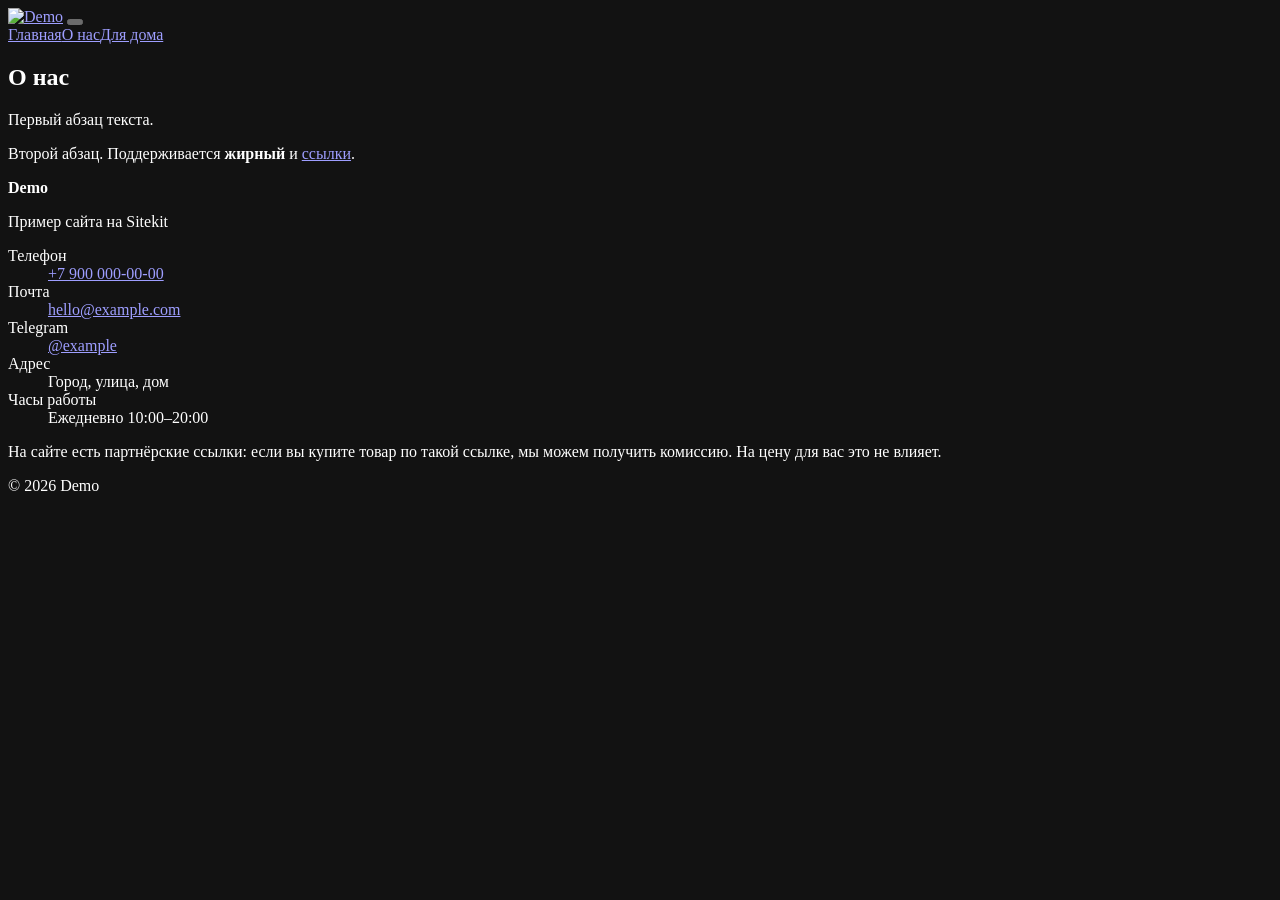
==== about/index.html @ 0d86c10f "Демо-сайт Sitekit для GitHub Pages Co-Authored-By: Claude Opus 5.5 <noreply@anthropic.com>" ====
<!doctype html>
<html lang="ru">
<head>
<meta charset="utf-8">
<meta name="viewport" content="width=device-width, initial-scale=1, viewport-fit=cover">
<title>О нас — Demo</title>
<meta name="description" content="Демонстрационный сайт: показывает все типы блоков шаблона.">
<link rel="canonical" href="https://lightt-code.github.io/obzory-demo/about/">
<meta property="og:type" content="website">
<meta property="og:title" content="О нас — Demo">
<meta property="og:description" content="Демонстрационный сайт: показывает все типы блоков шаблона.">

<link rel="icon" href="/obzory-demo/assets/logo.png">
<link rel="preconnect" href="https://fonts.googleapis.com">
<link rel="preconnect" href="https://fonts.gstatic.com" crossorigin>
<link href="https://fonts.googleapis.com/css2?family=Onest:wght@400;500;600;700;800&display=swap" rel="stylesheet">
<style>:root{--bg:#05070c;--surface:#10141d;--ink:#f3f5fa;--muted:#9aa5ba;--line:#222a39;--accent:#cfe0ff;--accent-ink:#05070c;--radius:18px;--font:"Onest";color-scheme:dark}</style>
<link rel="stylesheet" href="/obzory-demo/style.css">


</head>
<body>
<header class="topbar"><div class="wrap">
  <a class="logo" href="/obzory-demo/"><img class="logo-img" src="/obzory-demo/assets/logo.png" alt="Demo" loading="lazy"></a>
  <button class="burger" id="burger" aria-label="Меню" aria-expanded="false"><span></span><span></span></button>
  <nav class="nav" id="nav"><a href="/obzory-demo/">Главная</a><a href="/obzory-demo/about/" aria-current=page>О нас</a><a href="/obzory-demo/category/dlya-doma/">Для дома</a></nav>
</div></header>
<main>
<section><div class="wrap narrow"><div class="prose"><div class="sec-head"><h1>О нас</h1></div><p>Первый абзац текста.</p>
<p>Второй абзац. Поддерживается <b>жирный</b> и <a href="https://example.com" target="_blank" rel="noopener">ссылки</a>.</p></div></div></section>
</main>
<footer class="footer"><div class="wrap">
  <div><b>Demo</b><p>Пример сайта на Sitekit</p></div>
  <dl class="contacts"><div><dt>Телефон</dt><dd><a href="tel:+79000000000">+7 900 000-00-00</a></dd></div><div><dt>Почта</dt><dd><a href="mailto:hello@example.com">hello@example.com</a></dd></div><div><dt>Telegram</dt><dd><a href="https://t.me/example" rel="noopener">@example</a></dd></div><div><dt>Адрес</dt><dd>Город, улица, дом</dd></div><div><dt>Часы работы</dt><dd>Ежедневно 10:00–20:00</dd></div></dl>
  <p class="copy">На сайте есть партнёрские ссылки: если вы купите товар по такой ссылке, мы можем получить комиссию. На цену для вас это не влияет.</p>
  <p class="copy">© 2026 Demo</p>
</div></footer>
<script src="/obzory-demo/app.js" defer></script>

</body>
</html>
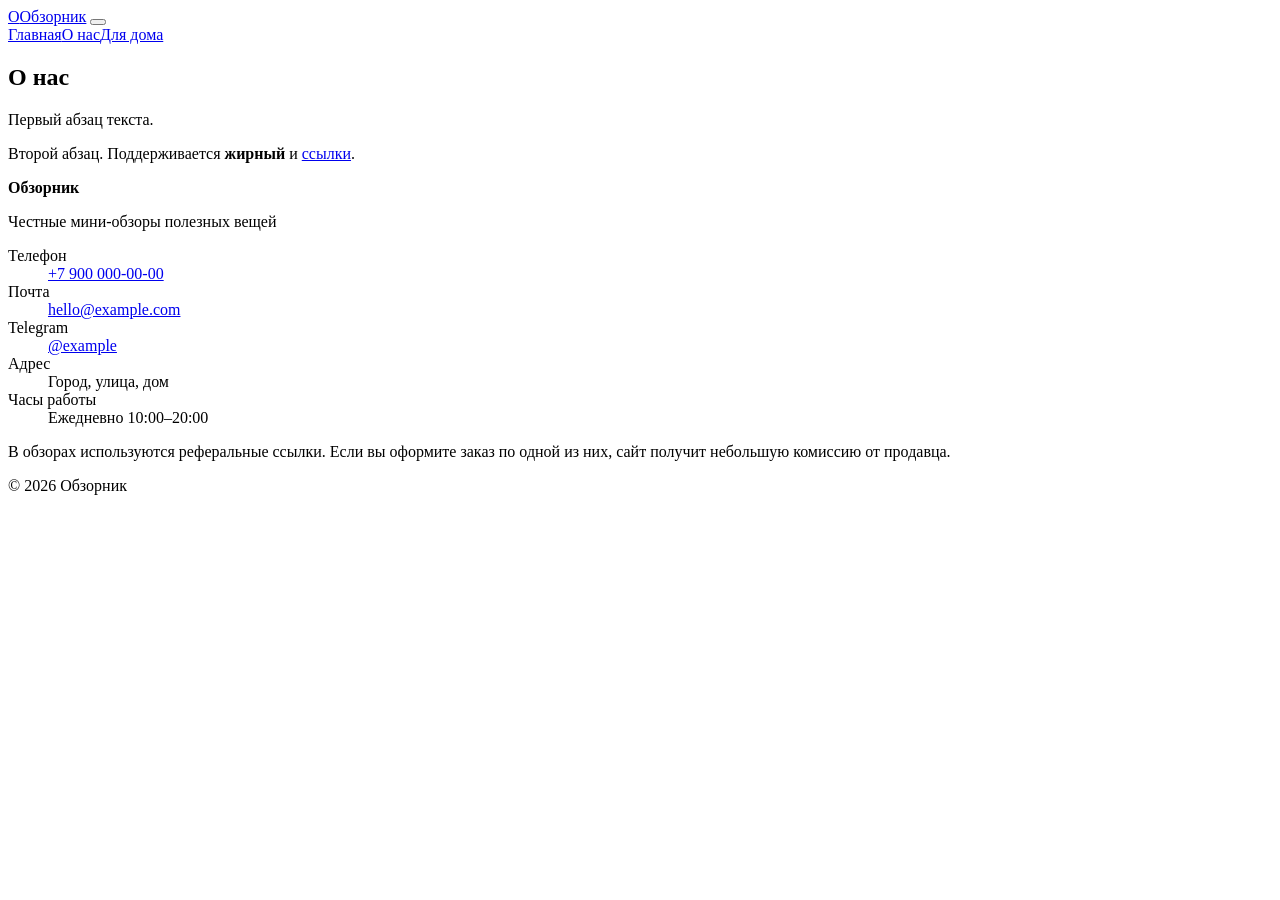
==== commit 64c0554c: "Уникальное оформление сайта, убран чужой логотип Co-Authored-By: Claude Opus 5.5 <noreply@anthropic." ====
--- a/about/index.html
+++ b/about/index.html
@@ -3,25 +3,25 @@
 <head>
 <meta charset="utf-8">
 <meta name="viewport" content="width=device-width, initial-scale=1, viewport-fit=cover">
-<title>О нас — Demo</title>
+<title>О нас — Обзорник</title>
 <meta name="description" content="Демонстрационный сайт: показывает все типы блоков шаблона.">
 <link rel="canonical" href="https://lightt-code.github.io/obzory-demo/about/">
 <meta property="og:type" content="website">
-<meta property="og:title" content="О нас — Demo">
+<meta property="og:title" content="О нас — Обзорник">
 <meta property="og:description" content="Демонстрационный сайт: показывает все типы блоков шаблона.">
 
-<link rel="icon" href="/obzory-demo/assets/logo.png">
+<link rel="icon" href="/obzory-demo/favicon.svg">
 <link rel="preconnect" href="https://fonts.googleapis.com">
 <link rel="preconnect" href="https://fonts.gstatic.com" crossorigin>
-<link href="https://fonts.googleapis.com/css2?family=Onest:wght@400;500;600;700;800&display=swap" rel="stylesheet">
-<style>:root{--bg:#05070c;--surface:#10141d;--ink:#f3f5fa;--muted:#9aa5ba;--line:#222a39;--accent:#cfe0ff;--accent-ink:#05070c;--radius:18px;--font:"Onest";color-scheme:dark}</style>
+<link href="https://fonts.googleapis.com/css2?family=Rubik:wght@400;500;600;700&display=swap" rel="stylesheet">
+<style>:root{--bg:#ffffff;--surface:#f5f2f5;--ink:#231521;--muted:#6b5767;--line:#e7dfe5;--accent:#d20c5d;--accent-ink:#ffffff;--radius:8px;--hw:600;--track:0;--fs:17px;--width:1040px;--font:"Rubik";--font-head:"Rubik";color-scheme:light}</style>
 <link rel="stylesheet" href="/obzory-demo/style.css">
 
 
 </head>
-<body>
+<body class="header-center hero-card cards-line list-rows buttons-square logo-dot footer-surface post-cover-under">
 <header class="topbar"><div class="wrap">
-  <a class="logo" href="/obzory-demo/"><img class="logo-img" src="/obzory-demo/assets/logo.png" alt="Demo" loading="lazy"></a>
+  <a class="logo" href="/obzory-demo/"><span class="logo-mark" aria-hidden="true">О</span><span class="logo-text">Обзорник</span></a>
   <button class="burger" id="burger" aria-label="Меню" aria-expanded="false"><span></span><span></span></button>
   <nav class="nav" id="nav"><a href="/obzory-demo/">Главная</a><a href="/obzory-demo/about/" aria-current=page>О нас</a><a href="/obzory-demo/category/dlya-doma/">Для дома</a></nav>
 </div></header>
@@ -30,10 +30,10 @@
 <p>Второй абзац. Поддерживается <b>жирный</b> и <a href="https://example.com" target="_blank" rel="noopener">ссылки</a>.</p></div></div></section>
 </main>
 <footer class="footer"><div class="wrap">
-  <div><b>Demo</b><p>Пример сайта на Sitekit</p></div>
+  <div><b>Обзорник</b><p>Честные мини-обзоры полезных вещей</p></div>
   <dl class="contacts"><div><dt>Телефон</dt><dd><a href="tel:+79000000000">+7 900 000-00-00</a></dd></div><div><dt>Почта</dt><dd><a href="mailto:hello@example.com">hello@example.com</a></dd></div><div><dt>Telegram</dt><dd><a href="https://t.me/example" rel="noopener">@example</a></dd></div><div><dt>Адрес</dt><dd>Город, улица, дом</dd></div><div><dt>Часы работы</dt><dd>Ежедневно 10:00–20:00</dd></div></dl>
-  <p class="copy">На сайте есть партнёрские ссылки: если вы купите товар по такой ссылке, мы можем получить комиссию. На цену для вас это не влияет.</p>
-  <p class="copy">© 2026 Demo</p>
+  <p class="copy">В обзорах используются реферальные ссылки. Если вы оформите заказ по одной из них, сайт получит небольшую комиссию от продавца.</p>
+  <p class="copy">© 2026 Обзорник</p>
 </div></footer>
 <script src="/obzory-demo/app.js" defer></script>
 
